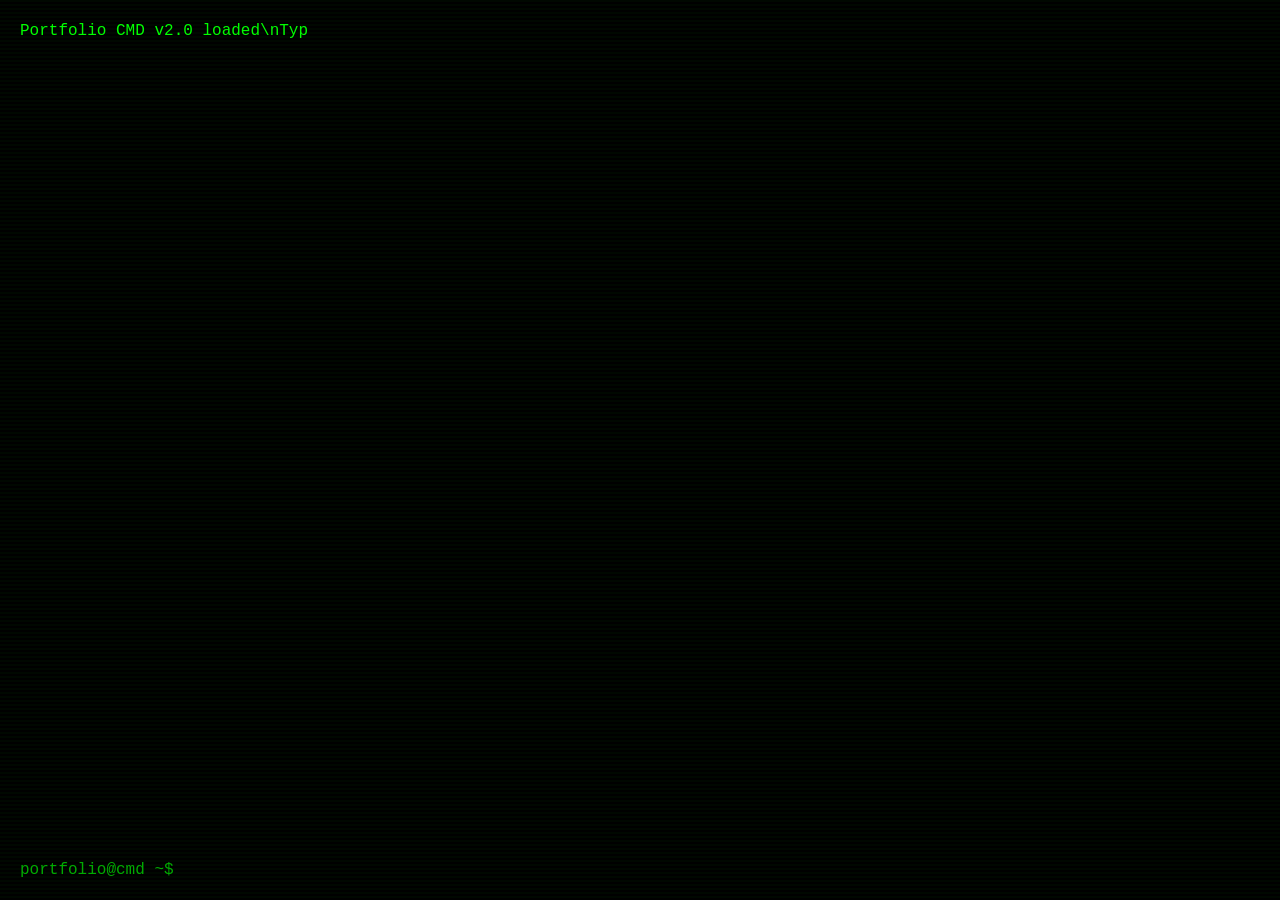
==== portfolio-cmd/index.html @ 55450af2 "Full_Professional_protfolio" ====
<!DOCTYPE html>
<html lang="en">
<head>
    <meta charset="UTF-8">
    <meta name="viewport" content="width=device-width, initial-scale=1.0">
    <title>Portfolio CMD - Terminal</title>
    <link rel="stylesheet" href="css/styles.css">
    <link rel="stylesheet" href="css/tailwind.css">
</head>
<body class="terminal-body">
    <div id="terminal-container">
        <div id="output" class="output"></div>
        <div id="input-container">
            <span id="prompt" class="prompt">portfolio@cmd ~$ </span>
            <input id="cmd-input" type="text" autofocus>
        </div>
    </div>
    <script src="js/terminal.js"></script>
</body>
</html>
---- portfolio-cmd/css/styles.css ----
/* Full Modern Styles - Fixed */
.terminal-body {
    background: #000;
    color: #00ff00;
    font-family: 'Courier New', monospace;
    height: 100vh;
    margin: 0;
    overflow: hidden;
}

#terminal-container {
    height: 100vh;
    display: flex;
    flex-direction: column;
    padding: 20px;
    box-sizing: border-box;
}

.output {
    flex: 1;
    overflow-y: auto;
    white-space: pre-wrap;
    line-height: 1.4;
}

#input-container {
    display: flex;
    align-items: center;
    margin-top: 10px;
}

.prompt {
    color: #00aa00;
}

#cmd-input {
    background: transparent;
    border: none;
    color: #00ff00;
    font-family: inherit;
    font-size: 16px;
    flex: 1;
    outline: none;
}

#cmd-input::placeholder {
    color: #006600;
}

/* CRT Effect */
.terminal-body::before {
    content: '';
    position: fixed;
    top: 0;
    left: 0;
    width: 100%;
    height: 100%;
    background: repeating-linear-gradient(0deg, transparent, transparent 2px, rgba(0,255,0,0.03) 2px, rgba(0,255,0,0.03) 4px);
    pointer-events: none;
    z-index: 1000;
}

/* Page Styles - Modern Dark Theme */
.page-body {
    margin: 0;
    font-family: -apple-system, BlinkMacSystemFont, 'Segoe UI', Roboto, sans-serif;
    background: linear-gradient(135deg, #0c0c0c 0%, #1a1a2e 50%, #16213e 100%);
    color: white;
    min-height: 100vh;
}

.container {
    max-width: 1200px;
    margin: 0 auto;
    padding: 20px;
}

.page-header {
    display: flex;
    justify-content: space-between;
    align-items: center;
    margin-bottom: 40px;
    padding-bottom: 20px;
    border-bottom: 1px solid rgba(255,255,255,0.1);
}

.page-title {
    font-size: clamp(2rem, 5vw, 3rem);
    font-weight: 700;
    background: linear-gradient(45deg, #00ff88, #00ccff);
    -webkit-background-clip: text;
    background-clip: text;
    -webkit-text-fill-color: transparent;
}

.back-btn {
    color: #00ff88;
    text-decoration: none;
    font-weight: 500;
    padding: 12px 24px;
    border: 1px solid #00ff88;
    border-radius: 8px;
    transition: all 0.3s ease;
}

.back-btn:hover {
    background: #00ff88;
    color: #000;
    transform: translateY(-2px);
}

/* About */
.hero {
    text-align: center;
    margin-bottom: 60px;
}

.hero h2 {
    font-size: clamp(3rem, 8vw, 5rem);
    margin-bottom: 10px;
}

.subtitle {
    font-size: 1.5rem;
    color: #aaa;
    margin-bottom: 40px;
}

.bio p {
    font-size: 1.2rem;
    line-height: 1.8;
    max-width: 800px;
    margin: 0 auto 30px;
}

.stats {
    display: flex;
    justify-content: center;
    gap: 40px;
    margin-top: 40px;
    flex-wrap: wrap;
}

.stat {
    text-align: center;
}

.stat span {
    display: block;
    font-size: clamp(2rem, 5vw, 3rem);
    font-weight: 700;
    color: #00ff88;
}

/* Projects */
.projects-grid {
    display: grid;
    grid-template-columns: repeat(auto-fit, minmax(350px, 1fr));
    gap: 2rem;
}

.project-card {
    background: rgba(255,255,255,0.05);
    padding: 2rem;
    border-radius: 15px;
    border: 1px solid rgba(255,255,255,0.1);
    transition: all 0.4s ease;
    backdrop-filter: blur(10px);
}

.project-card:hover {
    transform: translateY(-12px);
    border-color: #00ff88;
    box-shadow: 0 25px 50px rgba(0,255,136,0.25);
}

.project-card h3 {
    font-size: 1.5rem;
    margin-bottom: 1rem;
    color: #00ff88;
}

.project-tags {
    color: #aaa;
    font-size: 0.9rem;
    margin: 1rem 0;
    text-transform: uppercase;
    letter-spacing: 0.5px;
}

.project-link {
    color: #00ccff;
    text-decoration: none;
    font-weight: 600;
    transition: color 0.3s;
}

.project-link:hover {
    color: #00ff88;
}

/* Skills */
.skill-category {
    margin-bottom: 4rem;
}

.skill-category h3 {
    font-size: 2.5rem;
    color: #00ff88;
    margin-bottom: 2rem;
    text-align: center;
}

.skill-bars {
    gap: 1.5rem;
}

.skill-bar {
    display: flex;
    flex-direction: column;
    gap: 0.75rem;
}

.skill-bar span {
    font-weight: 600;
    color: #ccc;
}

.bar {
    height: 12px;
    background: rgba(255,255,255,0.1);
    border-radius: 6px;
    overflow: hidden;
}

.fill {
    height: 100%;
    background: linear-gradient(90deg, #00ff88, #00ccff);
    border-radius: 6px;
    animation: fillBar 2.5s ease-out forwards;
    width: 0;
}

@keyframes fillBar {
    from { width: 0%; }
    to { width: 100%; }
}

/* Contact */
.contact-grid {
    display: grid;
    grid-template-columns: repeat(auto-fit, minmax(280px, 1fr));
    gap: 2rem;
    margin-bottom: 3rem;
}

.contact-card {
    background: rgba(255,255,255,0.05);
    padding: 2rem;
    border-radius: 15px;
    text-align: center;
    border: 1px solid rgba(255,255,255,0.1);
    transition: transform 0.3s;
}

.contact-card:hover {
    transform: translateY(-5px);
}

.contact-card h3 {
    color: #00ff88;
    margin-bottom: 0.75rem;
    font-size: 1.3rem;
}

.contact-link {
    display: inline-block;
    margin-top: 1rem;
    color: #00ccff;
    text-decoration: none;
    font-weight: 500;
}

.contact-form {
    max-width: 600px;
    margin: 0 auto;
    gap: 1rem;
}

.contact-form input,
.contact-form textarea {
    width: 100%;
    padding: 1rem 1.25rem;
    background: rgba(255,255,255,0.06);
    border: 1px solid rgba(255,255,255,0.15);
    border-radius: 12px;
    color: white;
    font-family: inherit;
    font-size: 1rem;
    transition: border-color 0.3s;
}

.contact-form input:focus,
.contact-form textarea:focus {
    outline: none;
    border-color: #00ff88;
}

.contact-form button {
    width: 100%;
    padding: 1.25rem;
    background: linear-gradient(45deg, #00ff88, #00ccff);
    border: none;
    border-radius: 12px;
    color: #000;
    font-weight: 700;
    font-size: 1.1rem;
    cursor: pointer;
    transition: all 0.3s;
}

.contact-form button:hover {
    transform: translateY(-2px);
    box-shadow: 0 10px 25px rgba(0,255,136,0.3);
}

/* Responsive */
@media (max-width: 768px) {
    .container { padding: 1rem; }
    .stats { gap: 2rem; flex-direction: column; align-items: center; }
    .projects-grid { grid-template-columns: 1fr; }
}
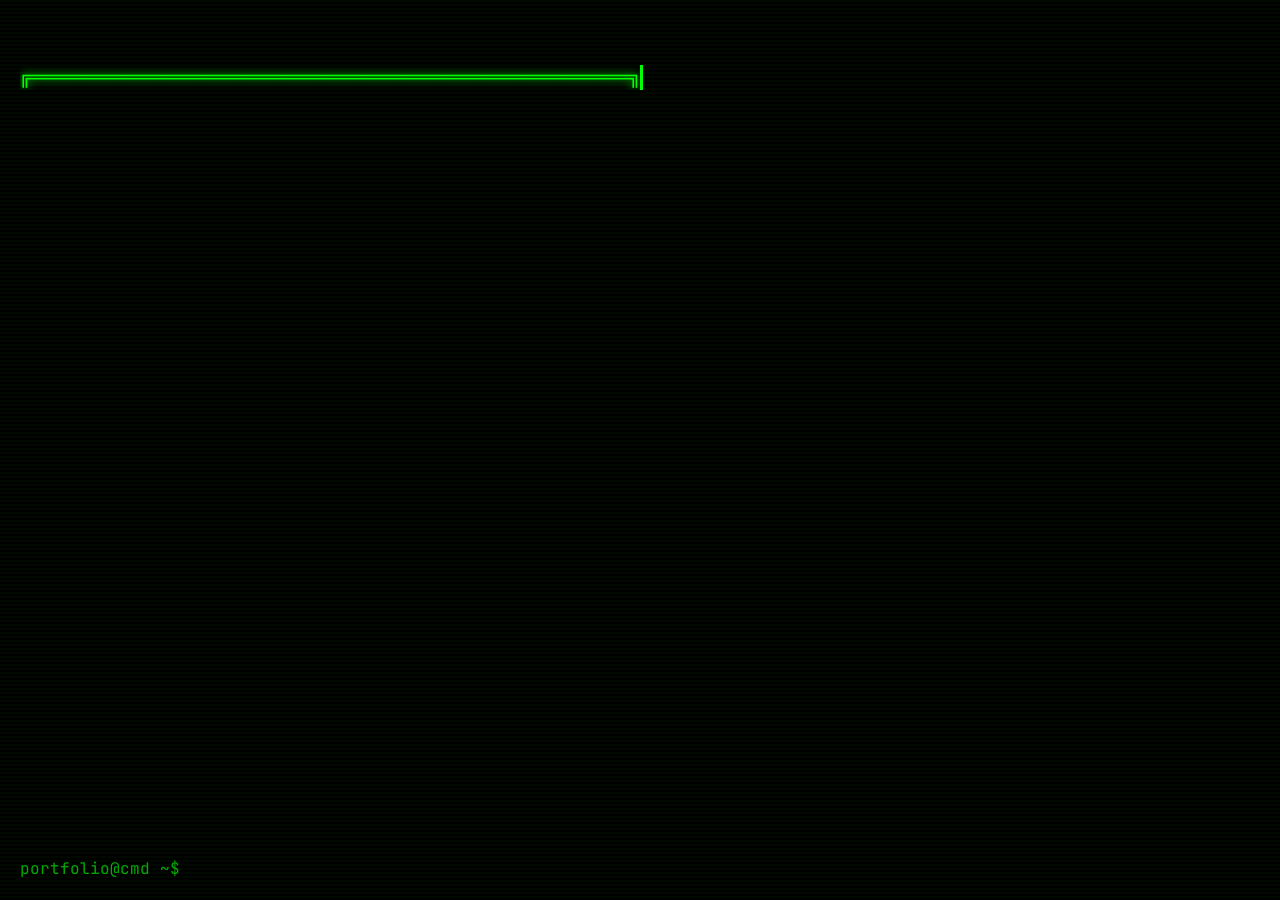
==== commit 4aac13b9: "updated_all_files" ====
--- a/portfolio-cmd/index.html
+++ b/portfolio-cmd/index.html
@@ -4,17 +4,107 @@
     <meta charset="UTF-8">
     <meta name="viewport" content="width=device-width, initial-scale=1.0">
     <title>Portfolio CMD - Terminal</title>
+    <link href="https://fonts.googleapis.com/css2?family=JetBrains+Mono:wght@300;400;600;700&display=swap" rel="stylesheet">
     <link rel="stylesheet" href="css/styles.css">
     <link rel="stylesheet" href="css/tailwind.css">
+    <style>
+        @keyframes typing {
+            from { width: 0; }
+            to { width: 100%; }
+        }
+
+        @keyframes blink {
+            0%, 50% { border-color: #00ff00; }
+            51%, 100% { border-color: transparent; }
+        }
+
+        .typing {
+            display: inline-block;
+            overflow: hidden;
+            white-space: nowrap;
+            border-right: 3px solid #00ff00;
+            animation: blink 0.7s infinite;
+        }
+
+        .welcome-text {
+            color: #00ff00;
+            text-shadow: 0 0 10px #00ff00;
+            margin-bottom: 20px;
+            line-height: 1.6;
+        }
+
+        .command-line {
+            color: #00aa00;
+            margin-top: 15px;
+        }
+
+        .divider {
+            color: #006600;
+            margin: 10px 0;
+        }
+    </style>
 </head>
 <body class="terminal-body">
     <div id="terminal-container">
-        <div id="output" class="output"></div>
+        <div id="output" class="output">
+            <div id="welcome-section" class="welcome-text"></div>
+        </div>
         <div id="input-container">
             <span id="prompt" class="prompt">portfolio@cmd ~$ </span>
             <input id="cmd-input" type="text" autofocus>
         </div>
     </div>
+    <script>
+        // Typing animation for welcome message - runs before terminal.js
+        const welcomeMessages = [
+            "╔════════════════════════════════════════════════════════════╗",
+            "║                                                            ║",
+            "║              🎉 WELCOME TO EL DORADO 🎉                   ║",
+            "║                                                            ║",
+            "║          Jaswanth's Professional Portfolio CMD             ║",
+            "║                                                            ║",
+            "╚════════════════════════════════════════════════════════════╝",
+            "",
+            "Type 'help' to see available commands...",
+            "💡 Use laptop to better view",
+            ""
+        ];
+
+        window.skipDefaultWelcome = true;
+
+        document.addEventListener('DOMContentLoaded', () => {
+            const welcomeSection = document.getElementById('welcome-section');
+            const output = document.getElementById('output');
+            let currentLineIndex = 0;
+            let currentCharIndex = 0;
+
+            function typeWelcome() {
+                if (currentLineIndex < welcomeMessages.length) {
+                    const line = welcomeMessages[currentLineIndex];
+                    
+                    if (currentCharIndex <= line.length) {
+                        welcomeSection.innerHTML = welcomeMessages.slice(0, currentLineIndex).join('\n') + 
+                                                  (currentLineIndex > 0 ? '\n' : '') +
+                                                  '<span class="typing">' + line.substring(0, currentCharIndex) + '</span>';
+                        output.scrollTop = output.scrollHeight;
+                        currentCharIndex++;
+                        setTimeout(typeWelcome, 10);
+                    } else {
+                        currentLineIndex++;
+                        currentCharIndex = 0;
+                        setTimeout(typeWelcome, 300);
+                    }
+                } else {
+                    // Welcome animation complete
+                    welcomeSection.innerHTML = welcomeMessages.join('\n');
+                    output.scrollTop = output.scrollHeight;
+                }
+            }
+
+            // Start typing animation
+            typeWelcome();
+        });
+    </script>
     <script src="js/terminal.js"></script>
 </body>
 </html>
--- a/portfolio-cmd/css/styles.css
+++ b/portfolio-cmd/css/styles.css
@@ -2,7 +2,7 @@
 .terminal-body {
     background: #000;
     color: #00ff00;
-    font-family: 'Courier New', monospace;
+    font-family: 'JetBrains Mono', monospace;
     height: 100vh;
     margin: 0;
     overflow: hidden;
